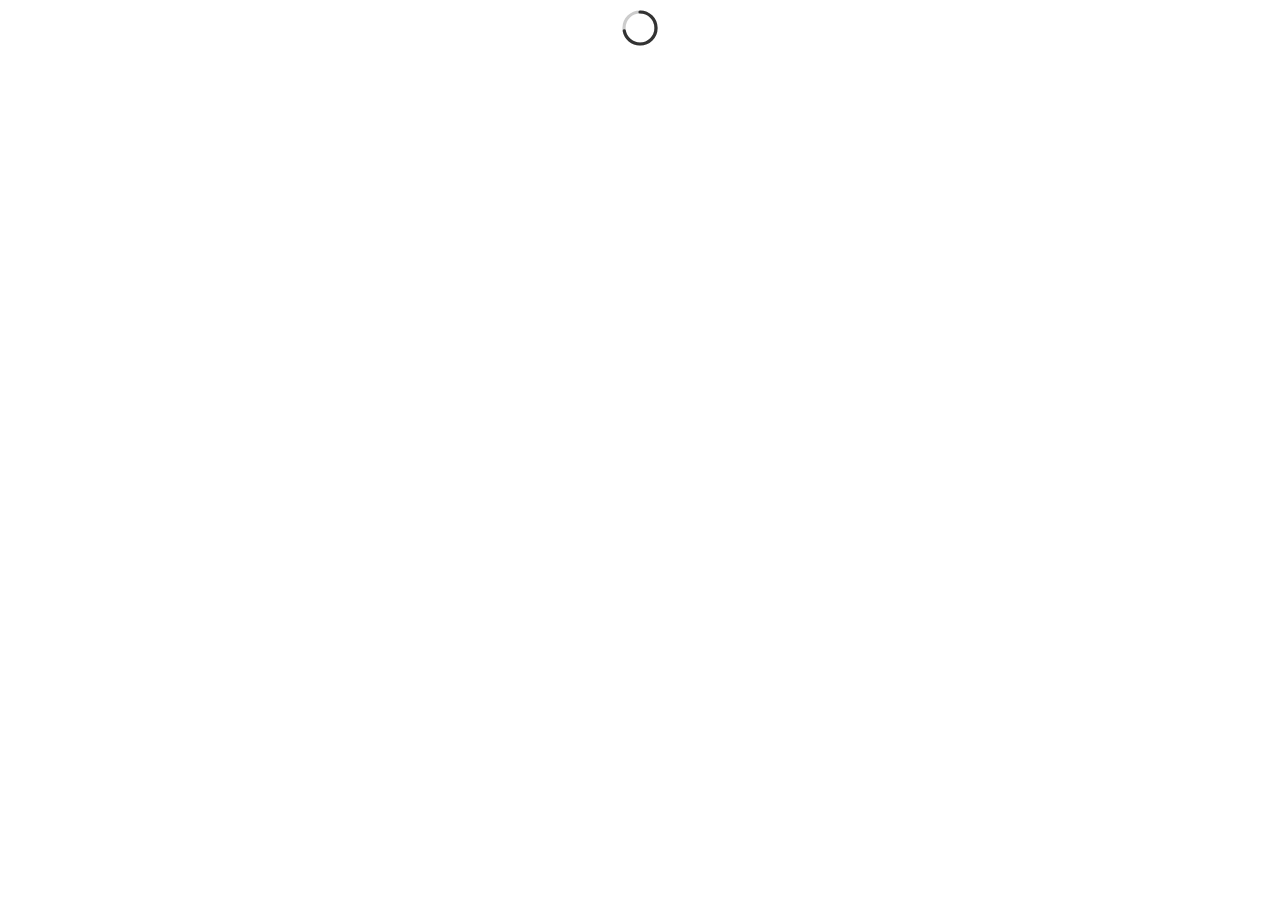
==== webApp/src/webMain/resources/index.html @ cc1203c2 "Initial commit" ====
<!DOCTYPE html>
<html lang="en">
<head>
    <meta charset="UTF-8">
    <meta name="viewport" content="width=device-width, initial-scale=1.0">
    <title>PersonalWebsite</title>
    <link type="text/css" rel="stylesheet" href="styles.css">
</head>
<body style="text-align: center; align-content: center">
    <svg xmlns="http://www.w3.org/2000/svg" width="40" height="40" viewBox="0 0 50 50" role="presentation">
        <circle cx="25" cy="25" r="20" stroke="#ccc" stroke-width="4" fill="none"/>
        <circle cx="25" cy="25" r="20" stroke="#333" stroke-width="4" fill="none" stroke-linecap="round"
                stroke-dasharray="90 125">
            <animateTransform attributeName="transform" type="rotate" from="0 25 25" to="360 25 25" dur="1s"
                              repeatCount="indefinite"/>
        </circle>
    </svg>
    <script type="application/javascript" src="webApp.js"></script>
</body>
</html>
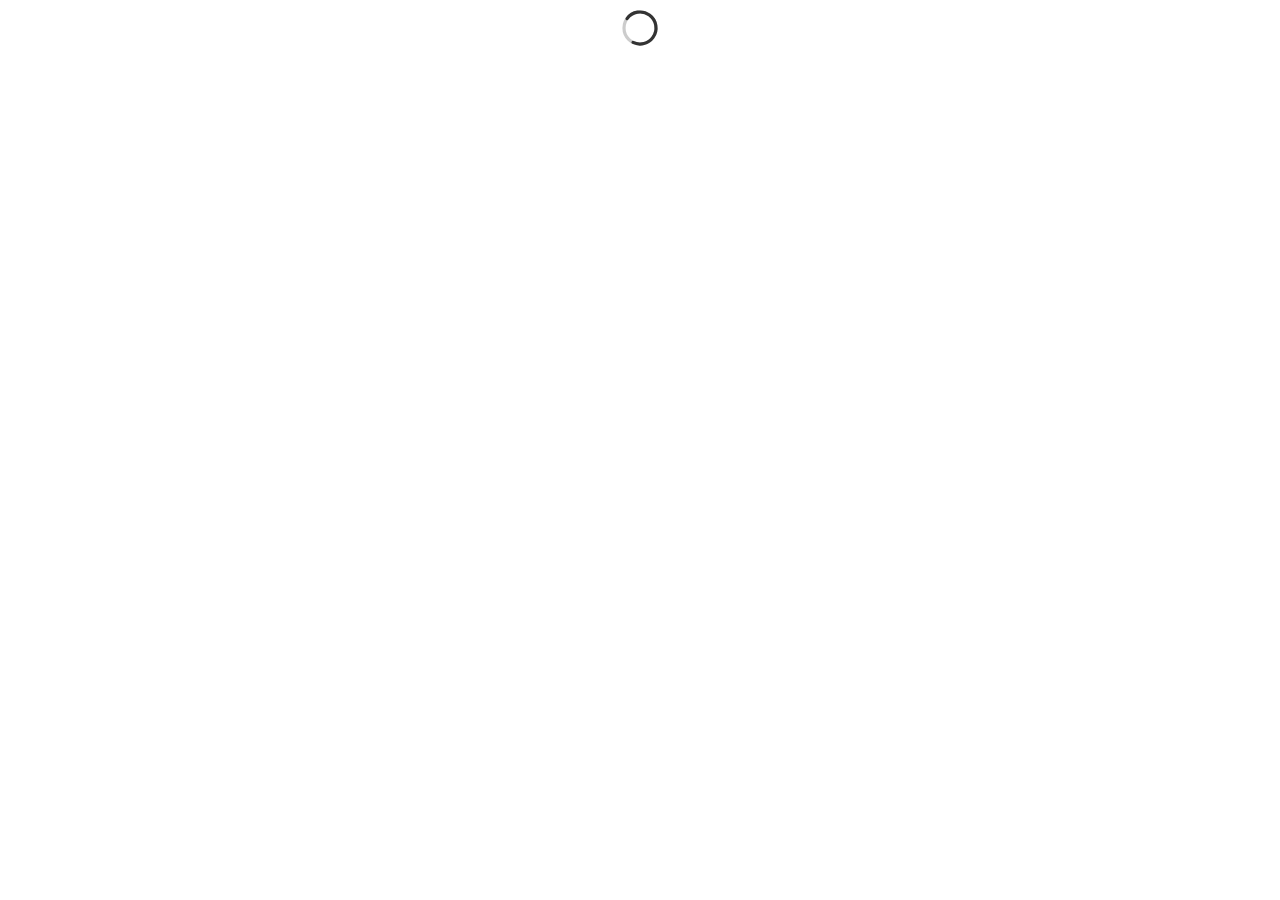
==== commit ef0852be: "Add experience details" ====
--- a/webApp/src/webMain/resources/index.html
+++ b/webApp/src/webMain/resources/index.html
@@ -3,7 +3,7 @@
 <head>
     <meta charset="UTF-8">
     <meta name="viewport" content="width=device-width, initial-scale=1.0">
-    <title>PersonalWebsite</title>
+    <title>John Louise Tan</title>
     <link type="text/css" rel="stylesheet" href="styles.css">
 </head>
 <body style="text-align: center; align-content: center">
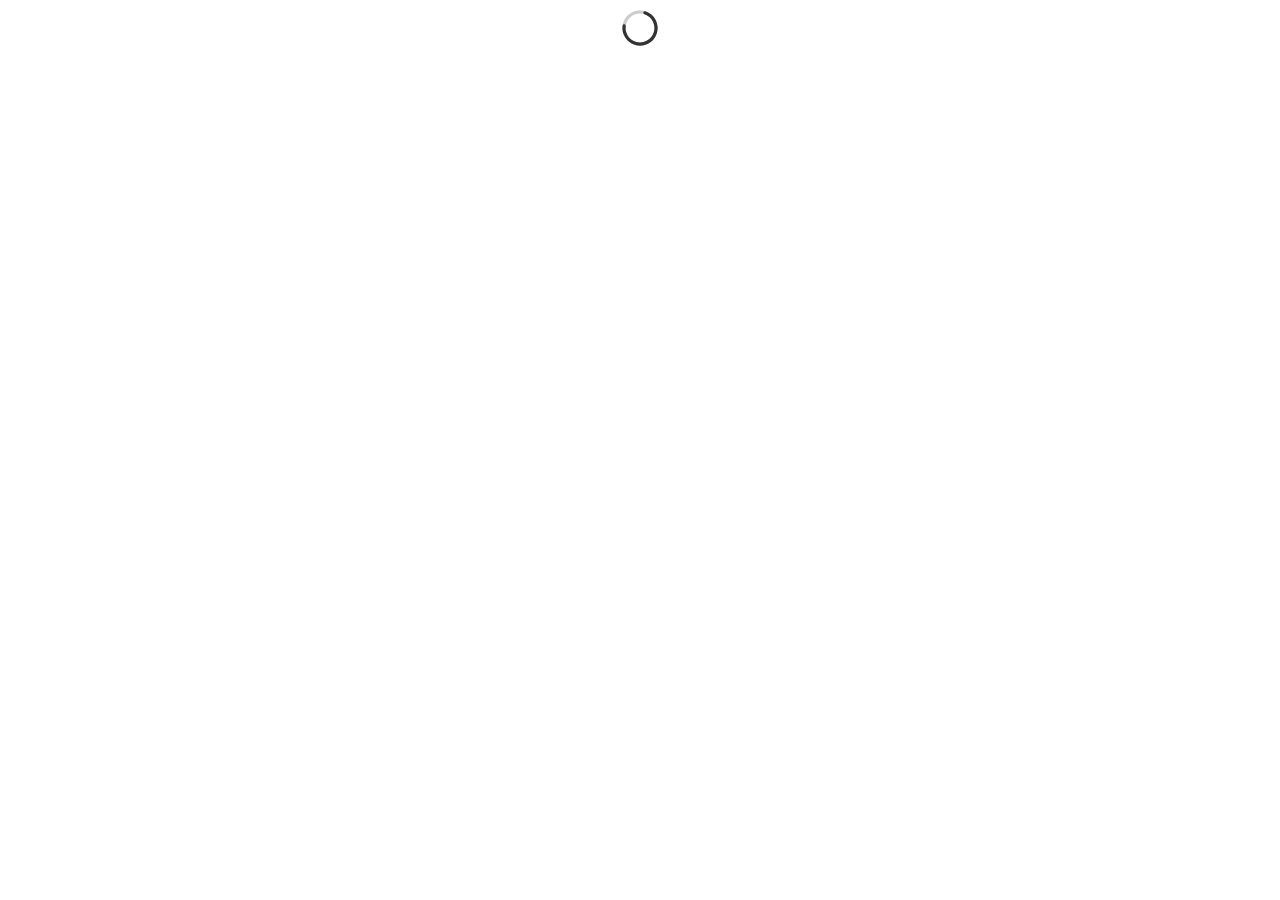
==== commit 5fef5c01: "Add images to details and favicon" ====
--- a/webApp/src/webMain/resources/index.html
+++ b/webApp/src/webMain/resources/index.html
@@ -4,6 +4,7 @@
     <meta charset="UTF-8">
     <meta name="viewport" content="width=device-width, initial-scale=1.0">
     <title>John Louise Tan</title>
+    <link rel="icon" type="image/x-icon" href="/favicon.png">
     <link type="text/css" rel="stylesheet" href="styles.css">
 </head>
 <body style="text-align: center; align-content: center">
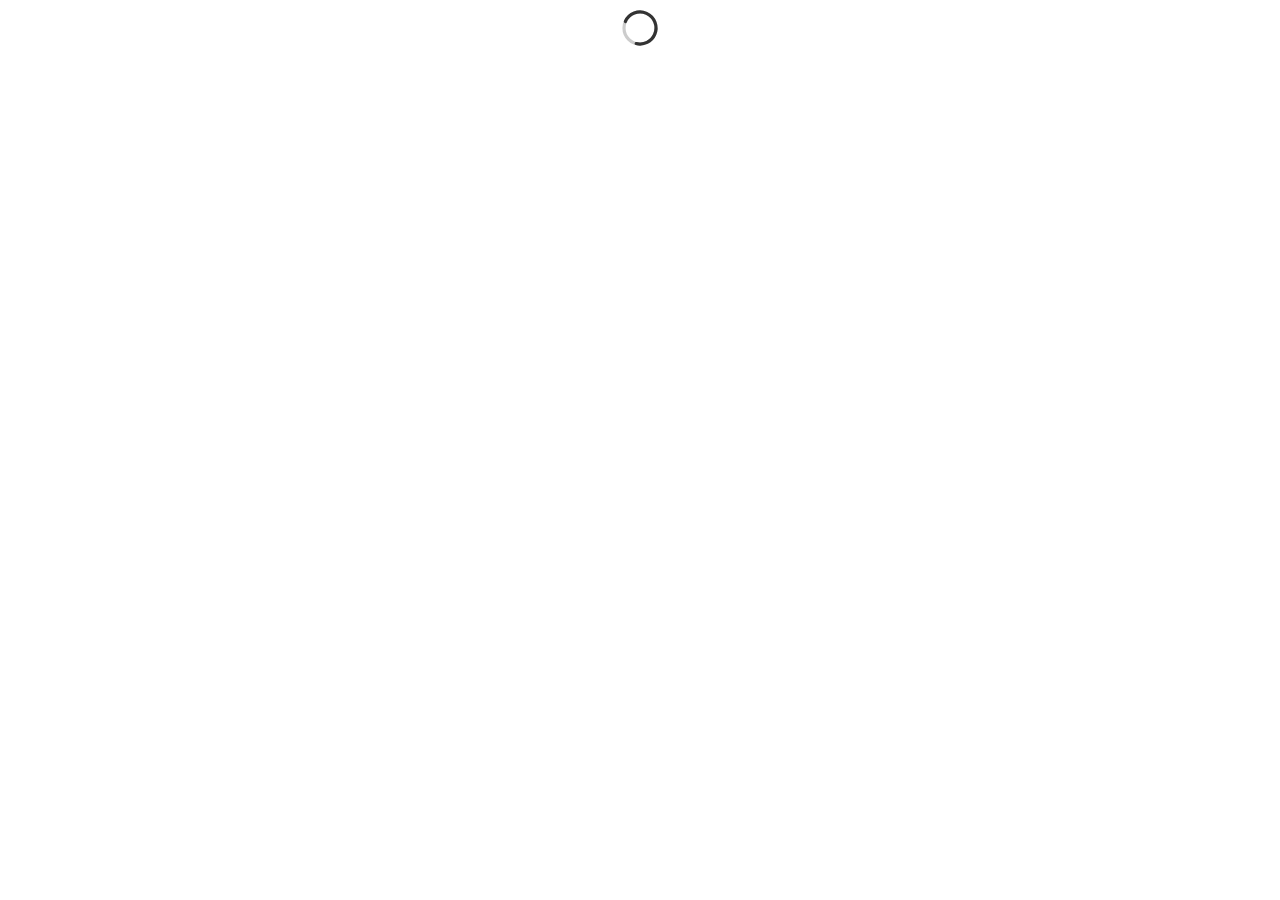
==== commit b466704f: "Fix images and metadata" ====
--- a/webApp/src/webMain/resources/index.html
+++ b/webApp/src/webMain/resources/index.html
@@ -3,7 +3,12 @@
 <head>
     <meta charset="UTF-8">
     <meta name="viewport" content="width=device-width, initial-scale=1.0">
-    <title>John Louise Tan</title>
+    <meta name="description" content="Android developer specializing in Jetpack Compose and Kotlin Multiplatform.">
+    <meta property="og:title" content="John Louise Tan - Android & KMP Developer">
+    <meta property="og:description" content="Website built with Compose Multiplatform for Web.">
+    <meta property="og:image" content="https://jolotan.com/composeResources/personalwebsite.shared.generated.resources/drawable/site_headshot.jpg">
+
+    <title>John Louise Tan - Android & KMP Developer</title>
     <link rel="icon" type="image/x-icon" href="/favicon.png">
     <link type="text/css" rel="stylesheet" href="styles.css">
 </head>
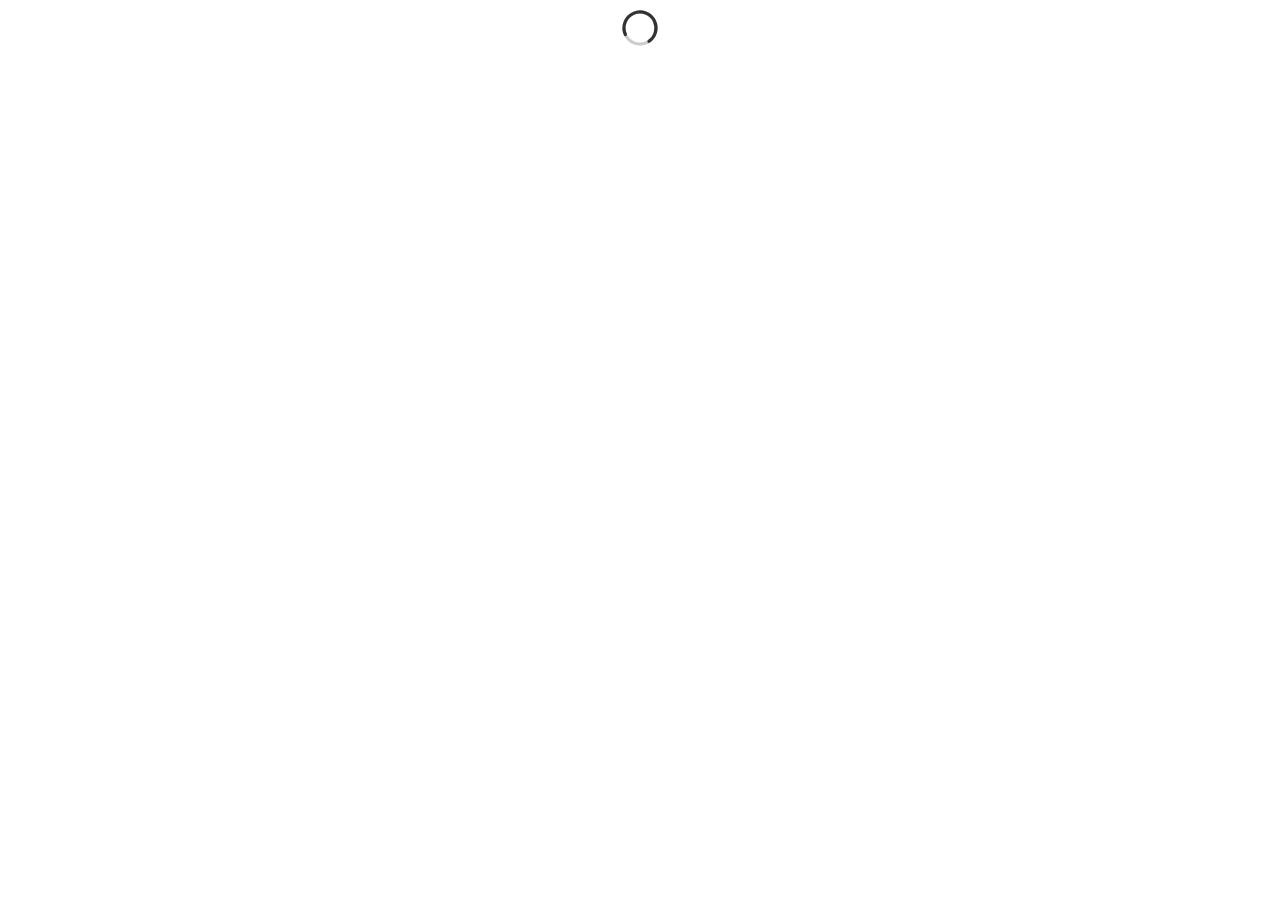
==== commit 5735e972: "Add Open Graph and Twitter card metadata" ====
--- a/webApp/src/webMain/resources/index.html
+++ b/webApp/src/webMain/resources/index.html
@@ -6,7 +6,13 @@
     <meta name="description" content="Android developer specializing in Jetpack Compose and Kotlin Multiplatform.">
     <meta property="og:title" content="John Louise Tan - Android & KMP Developer">
     <meta property="og:description" content="Website built with Compose Multiplatform for Web.">
-    <meta property="og:image" content="https://jolotan.com/composeResources/personalwebsite.shared.generated.resources/drawable/site_headshot.jpg">
+    <meta property="og:image" content="https://dev.jolotan.com/composeResources/personalwebsite.shared.generated.resources/drawable/site_headshot.jpg">
+    <meta property="og:url" content="https://dev.jolotan.com/">
+    <meta property="og:type" content="website">
+    <meta name="twitter:card" content="summary">
+    <meta name="twitter:title" content="John Louise Tan - Android & KMP Developer">
+    <meta name="twitter:description" content="Website built with Compose Multiplatform for Web.">
+    <meta name="twitter:image" content="https://dev.jolotan.com/composeResources/personalwebsite.shared.generated.resources/drawable/site_headshot.jpg">
 
     <title>John Louise Tan - Android & KMP Developer</title>
     <link rel="icon" type="image/x-icon" href="/favicon.png">
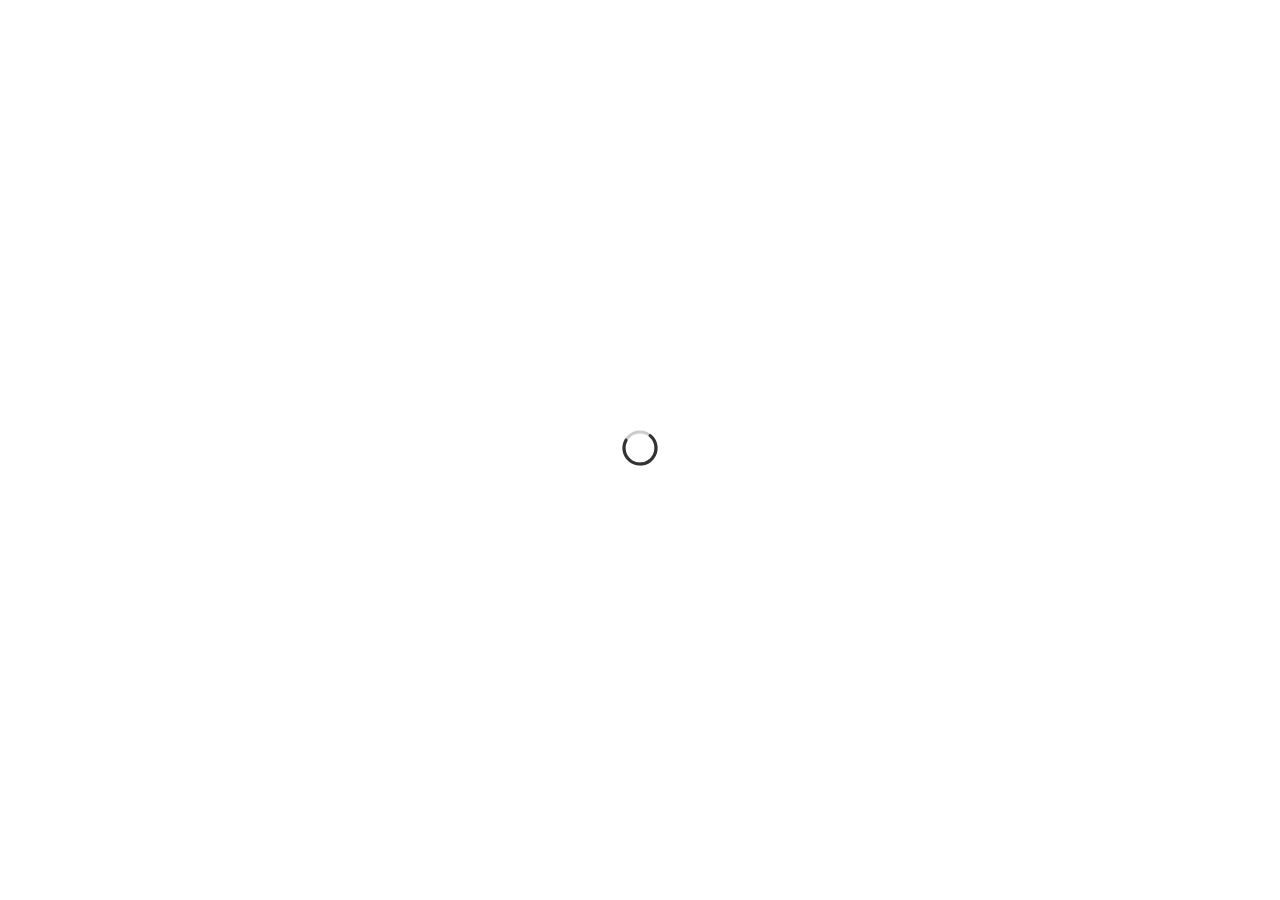
==== commit 3395bdf1: "Add SEO metadata, structured data, robots.txt and sitemap Compose renders to a canvas, so add a visu" ====
--- a/webApp/src/webMain/resources/index.html
+++ b/webApp/src/webMain/resources/index.html
@@ -3,22 +3,222 @@
 <head>
     <meta charset="UTF-8">
     <meta name="viewport" content="width=device-width, initial-scale=1.0">
-    <meta name="description" content="Android developer specializing in Jetpack Compose and Kotlin Multiplatform.">
-    <meta property="og:title" content="John Louise Tan - Android & KMP Developer">
-    <meta property="og:description" content="Website built with Compose Multiplatform for Web.">
+    <title>John Louise Tan (Jolo Tan) – Android & Kotlin Multiplatform Developer</title>
+    <meta name="description" content="John Louise “Jolo” Tan is a Senior Android Developer in Germany building BMW Android Automotive apps with Jetpack Compose and Kotlin Multiplatform. Open to remote roles.">
+    <meta name="author" content="John Louise Tan">
+    <meta name="robots" content="index, follow">
+    <meta name="theme-color" content="#ffffff">
+    <link rel="canonical" href="https://dev.jolotan.com/">
+
+    <meta property="og:type" content="profile">
+    <meta property="og:site_name" content="John Louise Tan">
+    <meta property="og:locale" content="en_US">
+    <meta property="og:url" content="https://dev.jolotan.com/">
+    <meta property="og:title" content="John Louise Tan (Jolo Tan) – Android & Kotlin Multiplatform Developer">
+    <meta property="og:description" content="Senior Android Developer building polished apps for Android and beyond with Jetpack Compose and Kotlin Multiplatform.">
     <meta property="og:image" content="https://dev.jolotan.com/composeResources/personalwebsite.shared.generated.resources/drawable/site_headshot.jpg">
-    <meta property="og:url" content="https://dev.jolotan.com/">
-    <meta property="og:type" content="website">
+    <meta property="og:image:alt" content="Headshot of John Louise Tan">
+    <meta property="profile:first_name" content="John Louise">
+    <meta property="profile:last_name" content="Tan">
     <meta name="twitter:card" content="summary">
-    <meta name="twitter:title" content="John Louise Tan - Android & KMP Developer">
-    <meta name="twitter:description" content="Website built with Compose Multiplatform for Web.">
+    <meta name="twitter:title" content="John Louise Tan (Jolo Tan) – Android & Kotlin Multiplatform Developer">
+    <meta name="twitter:description" content="Senior Android Developer building polished apps for Android and beyond with Jetpack Compose and Kotlin Multiplatform.">
     <meta name="twitter:image" content="https://dev.jolotan.com/composeResources/personalwebsite.shared.generated.resources/drawable/site_headshot.jpg">
-
-    <title>John Louise Tan - Android & KMP Developer</title>
-    <link rel="icon" type="image/x-icon" href="/favicon.png">
+    <meta name="twitter:image:alt" content="Headshot of John Louise Tan">
+
+    <script type="application/ld+json">
+    {
+        "@context": "https://schema.org",
+        "@graph": [
+            {
+                "@type": "Person",
+                "@id": "https://dev.jolotan.com/#person",
+                "name": "John Louise Tan",
+                "alternateName": ["Jolo Tan", "Jolo"],
+                "givenName": "John Louise",
+                "familyName": "Tan",
+                "jobTitle": "Senior Android Developer",
+                "description": "Android and Kotlin Multiplatform developer specializing in Jetpack Compose, Android Automotive OS, and scalable app architecture.",
+                "url": "https://dev.jolotan.com/",
+                "image": "https://dev.jolotan.com/composeResources/personalwebsite.shared.generated.resources/drawable/site_headshot.jpg",
+                "email": "mailto:jolotan416@gmail.com",
+                "address": {
+                    "@type": "PostalAddress",
+                    "addressCountry": "DE"
+                },
+                "worksFor": {
+                    "@type": "Organization",
+                    "name": "Paradox Cat GmbH"
+                },
+                "alumniOf": {
+                    "@type": "CollegeOrUniversity",
+                    "name": "University of the Philippines Diliman"
+                },
+                "knowsAbout": [
+                    "Android Development",
+                    "Kotlin",
+                    "Kotlin Multiplatform",
+                    "Jetpack Compose",
+                    "Compose Multiplatform",
+                    "Android Automotive OS",
+                    "MVVM",
+                    "MVI",
+                    "Unidirectional Data Flow Architecture",
+                    "Kotlin Coroutines",
+                    "Hilt",
+                    "Koin",
+                    "Ktor",
+                    "Retrofit",
+                    "Room",
+                    "CI/CD"
+                ],
+                "sameAs": [
+                    "https://github.com/jolotan416",
+                    "https://www.linkedin.com/in/john-louise-tan-b76704123",
+                    "https://www.instagram.com/sabaw.builds/"
+                ]
+            },
+            {
+                "@type": "ProfilePage",
+                "@id": "https://dev.jolotan.com/#profilepage",
+                "url": "https://dev.jolotan.com/",
+                "name": "John Louise Tan (Jolo Tan) – Android & Kotlin Multiplatform Developer",
+                "inLanguage": "en",
+                "mainEntity": { "@id": "https://dev.jolotan.com/#person" }
+            },
+            {
+                "@type": "WebSite",
+                "@id": "https://dev.jolotan.com/#website",
+                "url": "https://dev.jolotan.com/",
+                "name": "John Louise Tan",
+                "inLanguage": "en",
+                "publisher": { "@id": "https://dev.jolotan.com/#person" }
+            }
+        ]
+    }
+    </script>
+
+    <link rel="icon" type="image/png" href="/favicon.png">
     <link type="text/css" rel="stylesheet" href="styles.css">
 </head>
 <body style="text-align: center; align-content: center">
+    <!--
+        Crawlable, screen-reader-friendly copy of the content that Compose renders onto the canvas.
+        Keep this in sync with IntroductionComponent.kt and DetailsComponent.kt.
+    -->
+    <main id="seo-content" class="sr-only">
+        <header>
+            <h1>Hello, I'm Jolo! John Louise Tan – Android &amp; Kotlin Multiplatform Developer</h1>
+            <p>I turn ideas into polished apps for Android and beyond with Kotlin Multiplatform.</p>
+            <p>(Fun fact: Even this site is written in Kotlin Multiplatform.)</p>
+            <p>Based in Germany. Relocating to the Philippines and open to remote roles.</p>
+            <nav aria-label="Contact and social links">
+                <ul>
+                    <li><a href="https://github.com/jolotan416" rel="me">GitHub</a></li>
+                    <li><a href="https://www.linkedin.com/in/john-louise-tan-b76704123" rel="me">LinkedIn</a></li>
+                    <li><a href="https://www.instagram.com/sabaw.builds/" rel="me">Instagram</a></li>
+                    <li><a href="mailto:jolotan416@gmail.com">Email</a></li>
+                    <li><a href="/resume.pdf">Download Resume (PDF)</a></li>
+                </ul>
+            </nav>
+        </header>
+
+        <section>
+            <h2>Skills – What can I do?</h2>
+            <h3>Architecture that scales</h3>
+            <p>I use Unidirectional Data Flow, MVVM and MVI to build apps that are predictable, maintainable and crash-resistant, not just trendy.</p>
+            <h3>Quality you can measure</h3>
+            <p>80%+ code coverage across 10 production apps, protected by CI/CD pipelines I built.</p>
+            <h3>Users front and center</h3>
+            <p>I build polished, effortless apps designed for real-world edge cases, not just the happy path.</p>
+            <h3>Technical leadership</h3>
+            <p>I review code, mentor teammates, and write guides that help teams ship faster and with confidence.</p>
+
+            <h3>Skills and Tools</h3>
+            <ul>
+                <li>Languages and UI: Kotlin, Native Android, Kotlin Multiplatform, Jetpack Compose, XML with ViewBinding and DataBinding</li>
+                <li>Architecture: Unidirectional Data Flow Architecture, MVVM/MVI, Gradle modularization, Conventional plugins</li>
+                <li>Android Platform: Activities, Services, Content providers, Broadcast receivers, WorkManager, Interprocess communication using AIDL, Multi-user handling</li>
+                <li>Architecture Libraries: Kotlin Coroutines, Flow, Hilt, Dagger, Koin</li>
+                <li>Data and Image Libraries: OkHttp, Ktor, Retrofit, Room, DataStore, Coil, Glide</li>
+                <li>Testing Libraries: JUnit, MockK, Espresso, Compose testing, Robolectric</li>
+                <li>Backend &amp; Delivery: REST APIs, MQTT, Git, Zuul, Bitrise</li>
+            </ul>
+
+            <h3>Hobbies and Interests</h3>
+            <ul>
+                <li>Creative Tech: Video game development, Unreal Engine, 3D Printing, Blender, Embedded Electronics</li>
+                <li>Content Creation: Video Editing, Song Writing, Music Production</li>
+            </ul>
+        </section>
+
+        <section>
+            <h2>Projects – What have I built?</h2>
+            <article>
+                <h3>Wais: Budget Tracker App</h3>
+                <p>Wais is a Kotlin Multiplatform app for Android and iOS that simplifies financial organization, especially for (but not limited to) Filipinos. It supports multiple profiles, automatic exchange rates, savings goals, budget allocations, and cash flow tracking. It's offline-first with Room and DataStore, uses Ktor, Koin and Jetpack Compose, and ships to the Google Play Store and Apple App Store.</p>
+            </article>
+            <article>
+                <h3>BMW Panoramic iDrive Telematics Apps</h3>
+                <p>At Paradox Cat, I refactored several BMW Telematics apps to support the technical and visual redesign for the BMW Neue Klasse, migrating their UIs to Jetpack Compose and restructuring the codebase to be more flexible between ECU variants and backend connections.</p>
+            </article>
+            <article>
+                <h3>BeautyMnl</h3>
+                <p>BeautyMnl was the #1 homegrown e-commerce brand in the Philippines. I joined a two-person Android team during the app's rebranding and later became the sole developer building major features: a backend-driven homepage, product listing and browsing, customer reviews, checkout, and a loyalty rewards program.</p>
+            </article>
+            <article>
+                <h3>Personal Website</h3>
+                <p>The site you're browsing, built with Kotlin Multiplatform and Compose Multiplatform for Web and deployed on Firebase Hosting.</p>
+            </article>
+            <article>
+                <h3>Unraid App Project</h3>
+                <p>My first Kotlin Multiplatform project, connecting to Unraid NAS servers through their GraphQL API.</p>
+            </article>
+            <article>
+                <h3>Spotlight: To-do List App</h3>
+                <p>My first Android app built from scratch, designed to help users focus on one task at a time.</p>
+            </article>
+            <article>
+                <h3>DIY R2-D2 Toy</h3>
+                <p>A fully 3D-printed replica of R2-D2 with onboard electronics that let it drive and swivel its head.</p>
+            </article>
+            <article>
+                <h3>Fully 3D-Printed Keyboard</h3>
+                <p>A 3D-printed, split ergonomic Dactyl Manuform keyboard with QMK firmware and DSA-profile keycaps modeled in Blender.</p>
+            </article>
+            <article>
+                <h3>Super Mario 3D</h3>
+                <p>A study project for learning Unreal Engine, recreating Super Mario-style mechanics in a 3D environment.</p>
+            </article>
+        </section>
+
+        <section>
+            <h2>Experience – What have I done?</h2>
+            <article>
+                <h3>Paradox Cat GmbH · Germany</h3>
+                <p>Senior Developer | July 2024 – Present</p>
+                <p>Technical expert for BMW's Android Automotive OS telematics use cases, shaping requirements and planning across multiple ECUs while implementing, maintaining, and reviewing features. Moved multiple apps to Unidirectional Data Flow, added multi-user communication through AIDL, and raised code coverage above 80% across 10 apps.</p>
+                <p>Software Developer | August 2022 – June 2024</p>
+                <p>Implemented and maintained telematics features across 10 BMW Android Automotive OS apps, including MQTT and REST API communication, call handling, car signal processing, and video playback, and added multi-ECU support through new Jetpack Compose screens.</p>
+            </article>
+            <article>
+                <h3>BeautyMnl · Philippines</h3>
+                <p>Mobile Developer (Android) | July 2019 – April 2022</p>
+                <p>Led feature development for BeautyMnl's e-commerce app, rebuilding it from the ground up with MVVM, Kotlin Coroutines and Retrofit, launching features that increased conversions, and introducing a Bitrise CI/CD pipeline and unit testing.</p>
+            </article>
+            <article>
+                <h3>Nokia Technology Center · Philippines</h3>
+                <p>Team Technical Lead &amp; Code Guard | February 2019 – June 2019; Deputy Code Guard | October 2018 – February 2019; Scrum Feature Owner &amp; R&amp;D Engineer | June 2017 – October 2018</p>
+                <p>Progressed from R&amp;D Engineer to Team Technical Lead in under two years, leading data traffic features in a 5G network component simulator and the initial virtualization of network component simulators.</p>
+            </article>
+            <article>
+                <h3>Education</h3>
+                <p>University of the Philippines Diliman – Bachelor of Science in Computer Science, Cum Laude (2013 – 2017)</p>
+                <p>Won several hackathons and served as Marketing Head of the Association for Computing Machinery, UP Diliman Student Chapter.</p>
+            </article>
+        </section>
+    </main>
+
     <svg xmlns="http://www.w3.org/2000/svg" width="40" height="40" viewBox="0 0 50 50" role="presentation">
         <circle cx="25" cy="25" r="20" stroke="#ccc" stroke-width="4" fill="none"/>
         <circle cx="25" cy="25" r="20" stroke="#333" stroke-width="4" fill="none" stroke-linecap="round"
@@ -29,4 +229,4 @@
     </svg>
     <script type="application/javascript" src="webApp.js"></script>
 </body>
-</html>+</html>
--- a/webApp/src/webMain/resources/styles.css
+++ b/webApp/src/webMain/resources/styles.css
@@ -0,0 +1,21 @@
+html, body {
+    width: 100%;
+    height: 100%;
+    margin: 0;
+    padding: 0;
+    overflow: hidden;
+}
+
+/* Visually hidden but available to search engines and screen readers. */
+.sr-only {
+    position: absolute;
+    width: 1px;
+    height: 1px;
+    padding: 0;
+    margin: -1px;
+    overflow: hidden;
+    clip: rect(0, 0, 0, 0);
+    clip-path: inset(50%);
+    white-space: nowrap;
+    border: 0;
+}
